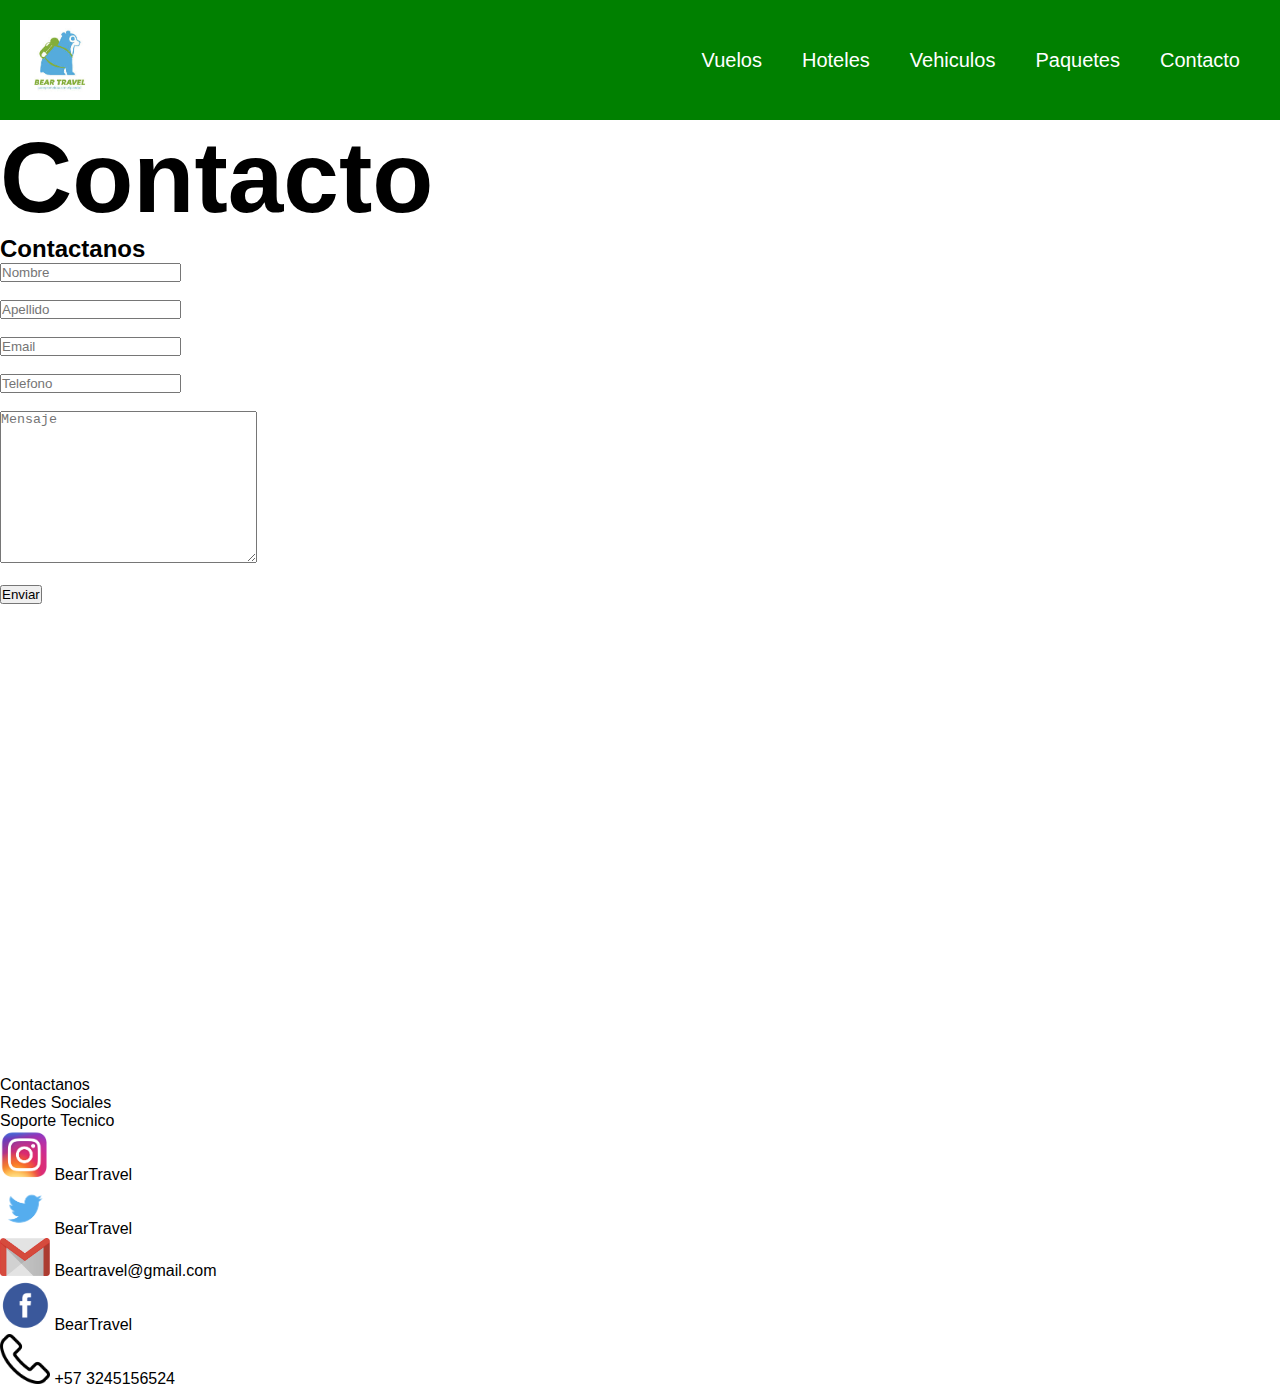
==== pages/Contacto.html @ bd949229 "Add files via upload" ====
<!DOCTYPE html>
<html lang="es">
<head>
    <meta charset="UTF-8">
    <meta http-equiv="X-UA-Compatible" content="IE=edge">
    <meta name="viewport" content="width=device-width, initial-scale=1.0">
    <title>BearTravel</title>
    <link rel="stylesheet" href="../CSS/Style.css">
</head>
<body>
    <header>
        <!--Menu Principal-->
        <nav class="menu">
             <!--LOGO-->
             <img class="logo"src="../img/Logo.jpg" alt="Logo">
            <ul> 
                <li> <a href="../index.html">Vuelos</a></li>
                <li><a href="./Hoteles.html">Hoteles</a></li>
                <li><a href="./Vehiculos.html">Vehiculos</a></li>
                <li><a href="./Paquetes.html">Paquetes</a></li>
                <li><a href="./Contacto.html">Contacto</a></li>
            </ul>
        </nav>
         <!--Titulo-->
         <h1 class="titulo">Contacto</h1>
        <h2>Contactanos</h2>
    </header>
    <main> 
        <form action="">
            <input type="Nombre" name="Nombre" placeholder="Nombre" required>
            <br><br>
            <input type="Apellido" name="Apellido" placeholder="Apellido"required>
            <br><br>
            <input type="emai" name="Email" placeholder="Email"required>
            <br><br>
            <input type="Telefono" name="Telefono" placeholder="Telefono"required>
            <br><br>
            <Textarea name="" cols="30" rows="10" placeholder="Mensaje"></Textarea>
            <br><br>
            <input type="submit" value="Enviar">
        </form>
        <br>
        <iframe src="https://www.google.com/maps/embed?pb=!1m18!1m12!1m3!1d49597135.06501986!2d-165.35900733847808!3d40.64820737252169!2m3!1f0!2f0!3f0!3m2!1i1024!2i768!4f13.1!3m3!1m2!1s0xab656a50a5d5bfd%3A0xe51239b11a0fdfe6!2sBear%20Travel%20LLC!5e0!3m2!1ses!2sco!4v1677116399449!5m2!1ses!2sco" width="600" height="450" style="border:0;" allowfullscreen="" loading="lazy" referrerpolicy="no-referrer-when-downgrade"></iframe>

    </main>
    <!--Pie de pagina-->
    <footer>
        Contactanos
        <br> 
        Redes Sociales
        <br>
        Soporte Tecnico
        <br>
        <!--Logos de Redes sociales-->
        <div>
            <img src="../img/Instagram Logo.png" alt="Instagram logo" width="50px">
        BearTravel
        </div>
        <div>
            <img src="../img/Twitter Logo.png" alt="Twitter logo" width="50px"> 
        BearTravel
        </div>
        <div>
            <img src="../img/Gmail Logo.png" alt="Gmail logo" width="50px">
        Beartravel@gmail.com
        </div>
        <div>
            <img src="../img/Facebook Logo.png" alt="Facebook logo" width="50px">
        BearTravel
        </div>
        <div>
            <img src="../img/Telefono Logo.png" alt="Logo telefono" width="50px">
            +57 3245156524
    </footer>
    
</body>
</html>
---- CSS/Style.css ----
*{ margin:0%;
    padding: 0%;
    box-sizing: border-box;
}
body {
    background-color: white;
    font-family: Arial, Helvetica, sans-serif;
}
/*Menu princial*/

.menu {
    background-color: green; 
    padding: 20px;
    display: flex;
    justify-content: space-between;
    align-items: center;
}
.menu .logo{
    width: 80px;
    height: 80px;
    object-fit: cover;
}

.menu ul{
    list-style: none;
    display: flex;
    justify-content: end;
}

.menu ul li a{
    display: block;
    text-decoration: none;
    color: white;
    font-size: 20px;
    padding: 10px 20px;
}
/*Fin Menu principal*/


/*Portada Vuelos*/
.titulo{
    font-size: 100px;
}
.portada{
    position: relative;
}

.portada img{
    width: 100%;
    height: 250px;
    object-fit: cover;
}

.portada .contenido{
    position: absolute;
    top: 30%;
    text-align: center;
    left: 37%;
}
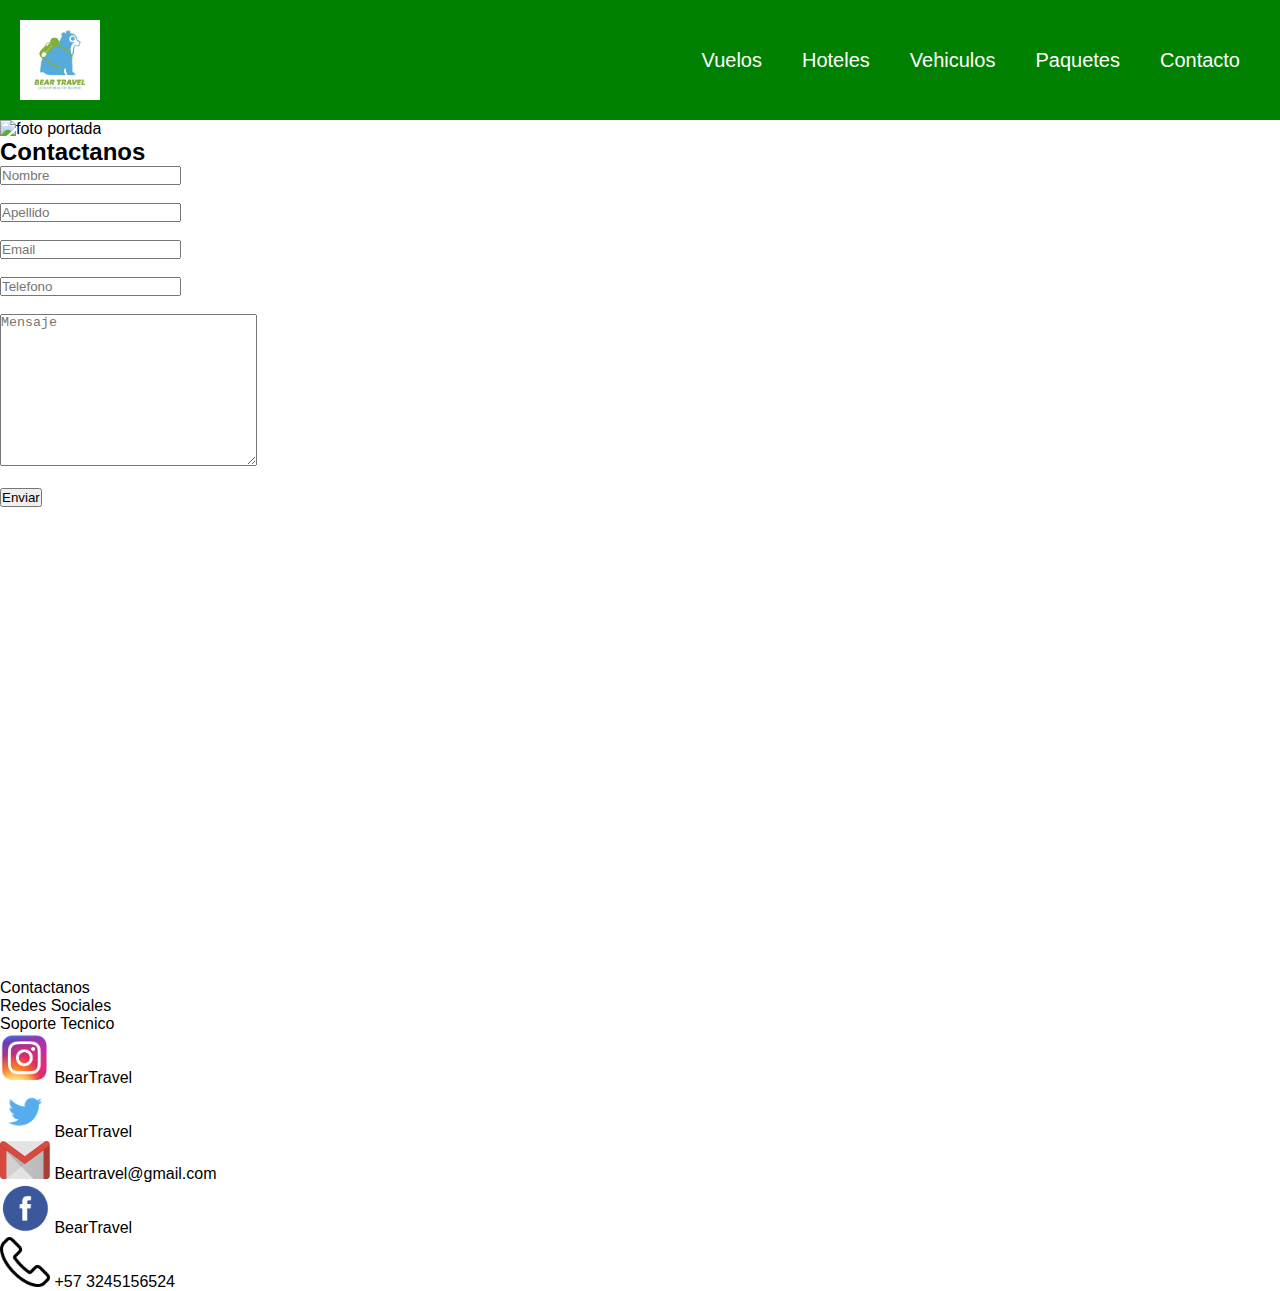
==== commit 68d6d5c3: "Add files via upload" ====
--- a/pages/Contacto.html
+++ b/pages/Contacto.html
@@ -22,7 +22,12 @@
             </ul>
         </nav>
          <!--Titulo-->
-         <h1 class="titulo">Contacto</h1>
+         <div class="portada">
+            <img src="../img/Portada Contactos.jpg" alt="foto portada">
+            <div class="contenido">
+                <h1 class="titulo">Contactos</h1>
+            </div>
+        </div>
         <h2>Contactanos</h2>
     </header>
     <main> 
--- a/CSS/Style.css
+++ b/CSS/Style.css
@@ -40,6 +40,7 @@
 /*Portada Vuelos*/
 .titulo{
     font-size: 100px;
+    color: white;
 }
 .portada{
     position: relative;
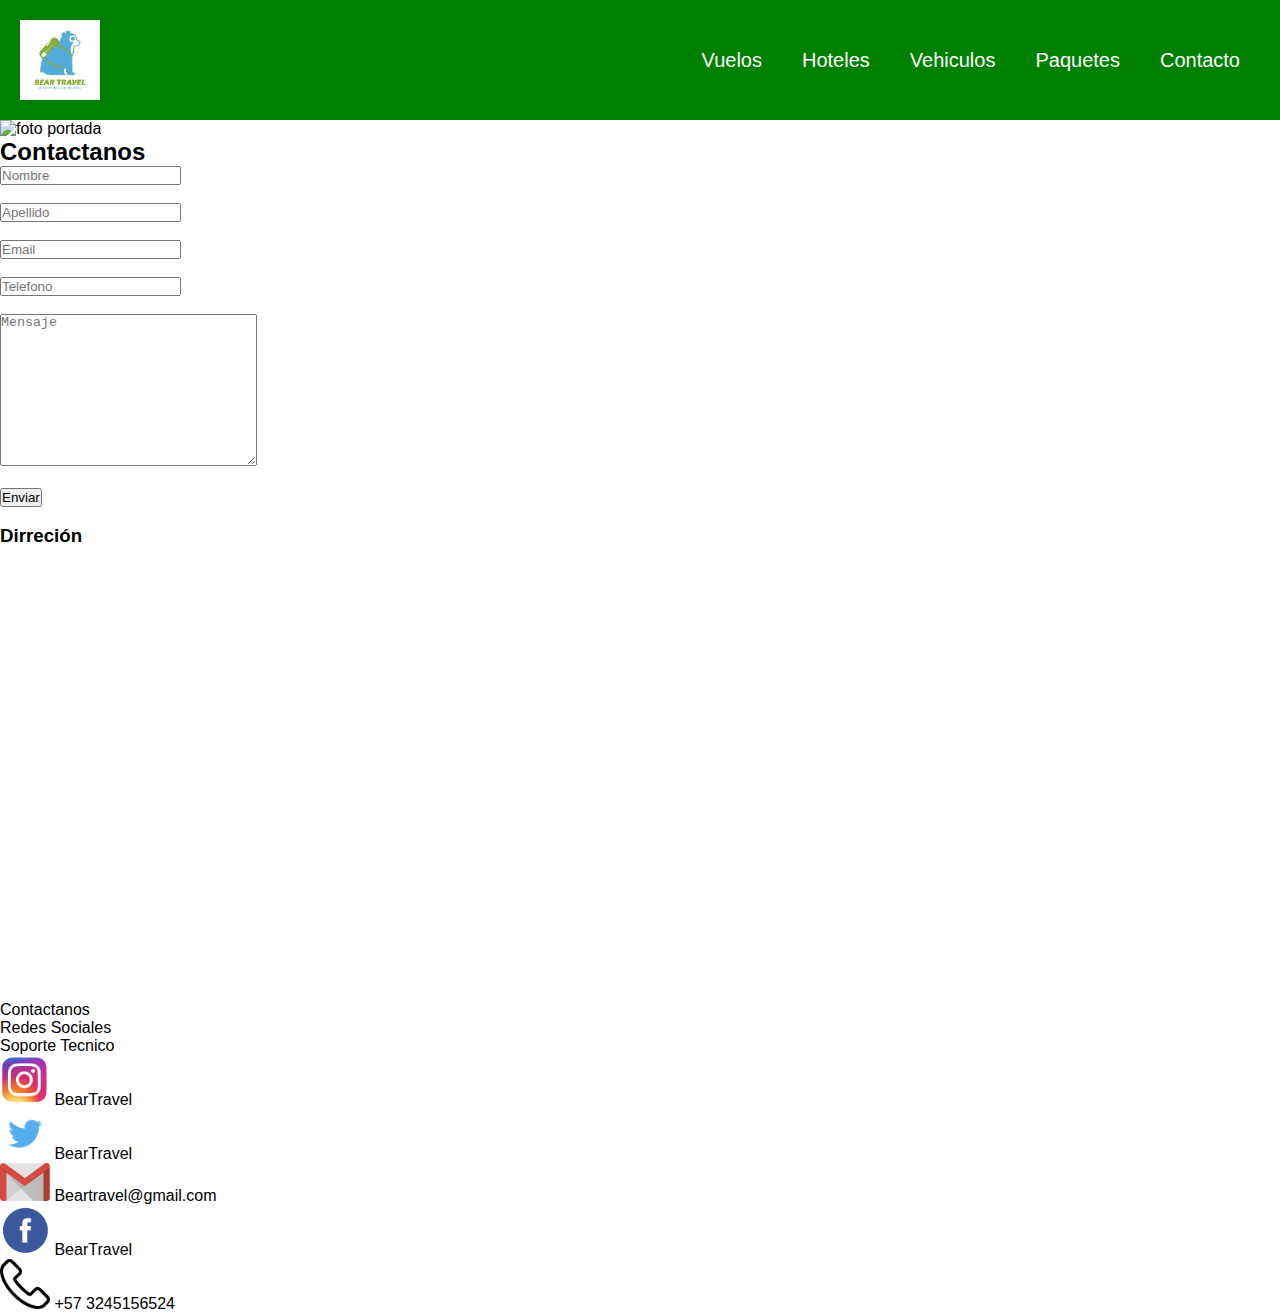
==== commit 25a0deae: "Add files via upload" ====
--- a/pages/Contacto.html
+++ b/pages/Contacto.html
@@ -21,14 +21,14 @@
                 <li><a href="./Contacto.html">Contacto</a></li>
             </ul>
         </nav>
-         <!--Titulo-->
+         <!--Portada-->
          <div class="portada">
             <img src="../img/Portada Contactos.jpg" alt="foto portada">
             <div class="contenido">
-                <h1 class="titulo">Contactos</h1>
+                <h1 class="titulo">Contacto</h1>
             </div>
         </div>
-        <h2>Contactanos</h2>
+        <h2 class="subtitulo">Contactanos</h2>
     </header>
     <main> 
         <form action="">
@@ -45,6 +45,7 @@
             <input type="submit" value="Enviar">
         </form>
         <br>
+        <h3 class="dirrecion">Dirreción</h3>
         <iframe src="https://www.google.com/maps/embed?pb=!1m18!1m12!1m3!1d49597135.06501986!2d-165.35900733847808!3d40.64820737252169!2m3!1f0!2f0!3f0!3m2!1i1024!2i768!4f13.1!3m3!1m2!1s0xab656a50a5d5bfd%3A0xe51239b11a0fdfe6!2sBear%20Travel%20LLC!5e0!3m2!1ses!2sco!4v1677116399449!5m2!1ses!2sco" width="600" height="450" style="border:0;" allowfullscreen="" loading="lazy" referrerpolicy="no-referrer-when-downgrade"></iframe>
 
     </main>
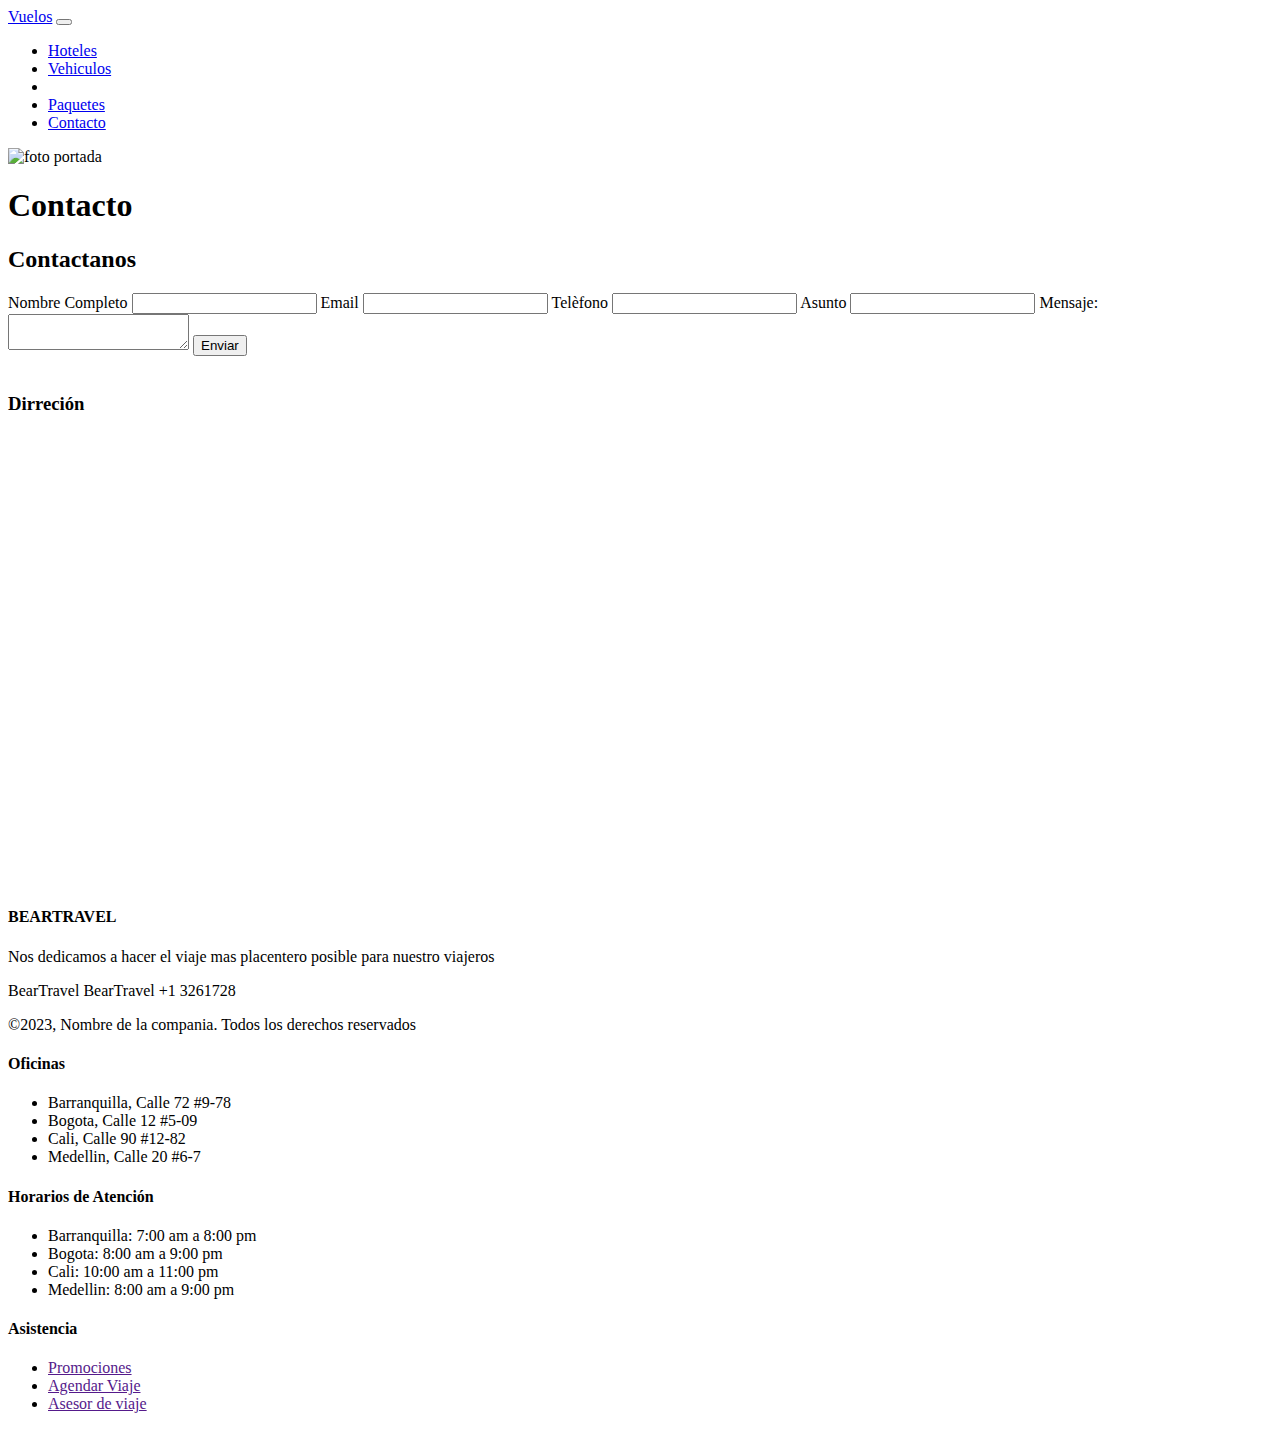
==== commit 2247a71a: "Add files via upload" ====
--- a/pages/Contacto.html
+++ b/pages/Contacto.html
@@ -5,22 +5,40 @@
     <meta http-equiv="X-UA-Compatible" content="IE=edge">
     <meta name="viewport" content="width=device-width, initial-scale=1.0">
     <title>BearTravel</title>
+    <link rel="stylesheet" href="https://cdnjs.cloudflare.com/ajax/libs/font-awesome/6.3.0/css/all.min.css" integrity="sha512-SzlrxWUlpfuzQ+pcUCosxcglQRNAq/DZjVsC0lE40xsADsfeQoEypE+enwcOiGjk/bSuGGKHEyjSoQ1zVisanQ==" crossorigin="anonymous" referrerpolicy="no-referrer" />
+    <link href="https://cdn.jsdelivr.net/npm/bootstrap@5.3.0-alpha1/dist/css/bootstrap.min.css" rel="stylesheet" integrity="sha384-GLhlTQ8iRABdZLl6O3oVMWSktQOp6b7In1Zl3/Jr59b6EGGoI1aFkw7cmDA6j6gD" crossorigin="anonymous">
     <link rel="stylesheet" href="../CSS/Style.css">
 </head>
 <body>
     <header>
         <!--Menu Principal-->
-        <nav class="menu">
-             <!--LOGO-->
-             <img class="logo"src="../img/Logo.jpg" alt="Logo">
-            <ul> 
-                <li> <a href="../index.html">Vuelos</a></li>
-                <li><a href="./Hoteles.html">Hoteles</a></li>
-                <li><a href="./Vehiculos.html">Vehiculos</a></li>
-                <li><a href="./Paquetes.html">Paquetes</a></li>
-                <li><a href="./Contacto.html">Contacto</a></li>
-            </ul>
-        </nav>
+        <nav class="navbar navbar-expand-lg bg-body-tertiary">
+            <div class="container-fluid">
+              <a class="navbar-brand" href="../index.html">Vuelos</a>
+              <button class="navbar-toggler" type="button" data-bs-toggle="collapse" data-bs-target="#navbarSupportedContent" aria-controls="navbarSupportedContent" aria-expanded="false" aria-label="Toggle navigation">
+                <span class="navbar-toggler-icon"></span>
+              </button>
+              <div class="collapse navbar-collapse" id="navbarSupportedContent">
+                <ul class="navbar-nav me-auto mb-2 mb-lg-0">
+                  <li class="nav-item">
+                    <a class="nav-link active" aria-current="page" href="../pages/Hoteles.html">Hoteles</a>
+                  </li>
+                  <li class="nav-item">
+                    <a class="nav-link" href="../pages/Vehiculos.html">Vehiculos</a>
+                  </li>
+                    </a>
+                  </li>
+                  <li class="nav-item">
+                    <li class="nav-item">
+                        <a class="nav-link" href="../pages/Paquetes.html">Paquetes</a>
+                      </li>
+                      <li class="nav-item">
+                        <a class="nav-link" href="../pages/Contacto.html">Contacto</a>
+                      </li>
+                </ul>
+              </div>
+            </div>
+          </nav>
          <!--Portada-->
          <div class="portada">
             <img src="../img/Portada Contactos.jpg" alt="foto portada">
@@ -28,56 +46,72 @@
                 <h1 class="titulo">Contacto</h1>
             </div>
         </div>
-        <h2 class="subtitulo">Contactanos</h2>
     </header>
     <main> 
-        <form action="">
-            <input type="Nombre" name="Nombre" placeholder="Nombre" required>
-            <br><br>
-            <input type="Apellido" name="Apellido" placeholder="Apellido"required>
-            <br><br>
-            <input type="emai" name="Email" placeholder="Email"required>
-            <br><br>
-            <input type="Telefono" name="Telefono" placeholder="Telefono"required>
-            <br><br>
-            <Textarea name="" cols="30" rows="10" placeholder="Mensaje"></Textarea>
-            <br><br>
-            <input type="submit" value="Enviar">
-        </form>
+        <form class="formulario" action="">
+            <h2>Contactanos</h2>
+            <label>
+               Nombre Completo <input type="text" name="nomApell" required>
+            </label>
+            <label>
+                Email <input type="email" name="mail" required>
+            </label>
+            <label>
+                Telèfono <input type="tel" name="tel" required>
+            </label>
+            <label>
+                Asunto <input type="text" name="asunto" required>
+            </label>
+            <label>
+                Mensaje: <textarea name="mensaje"></textarea>
+            </label>
+            <button type="submit">Enviar</button>
+       </form>
         <br>
         <h3 class="dirrecion">Dirreción</h3>
         <iframe src="https://www.google.com/maps/embed?pb=!1m18!1m12!1m3!1d49597135.06501986!2d-165.35900733847808!3d40.64820737252169!2m3!1f0!2f0!3f0!3m2!1i1024!2i768!4f13.1!3m3!1m2!1s0xab656a50a5d5bfd%3A0xe51239b11a0fdfe6!2sBear%20Travel%20LLC!5e0!3m2!1ses!2sco!4v1677116399449!5m2!1ses!2sco" width="600" height="450" style="border:0;" allowfullscreen="" loading="lazy" referrerpolicy="no-referrer-when-downgrade"></iframe>
 
     </main>
     <!--Pie de pagina-->
-    <footer>
-        Contactanos
-        <br> 
-        Redes Sociales
-        <br>
-        Soporte Tecnico
-        <br>
-        <!--Logos de Redes sociales-->
-        <div>
-            <img src="../img/Instagram Logo.png" alt="Instagram logo" width="50px">
-        BearTravel
+    <footer class="footer d-flex flex-warp justify-content-around p-2">
+      <div class="Empresa" class="d-flex flex-column gap-1">
+         <h4>BEARTRAVEL</h4>
+          <p>Nos dedicamos a hacer el viaje mas placentero posible para nuestro viajeros</p>
+       <div class="redes">
+         <a href=""><i class="fa-brands fa-instagram"></i></a>BearTravel
+         <a href=""><i class="fa-brands fa-facebook"></i></a>BearTravel
+         <a href=""><i class="fa-solid fa-phone"></i></a>+1 3261728
+       </div>
+               <p>©2023, Nombre de la compania. Todos los derechos reservados</p>
+        <div class="Oficinas d-flex flex-wrap gap-5">
+           <div class="Oficinas d-flex flex-column gap-1 m-1">
+           <h4><a href=""><i class="fa-solid fa-location-dot"></i></a>Oficinas</h4>
+           <ul class="d-flex flex-column gap-1">
+             <li class="fa-sharp fa-solid">Barranquilla, Calle 72 #9-78</li>
+             <li class="fa-solid">Bogota, Calle 12 #5-09</li>
+             <li class="fa-solid">Cali, Calle 90 #12-82</li>
+             <li class="fa-solid">Medellin, Calle 20 #6-7</li>
+           </ul>
+          </div>
+         <div class="d-flex flex-column gap-1 m-1">
+         <h4><a href=""><i class="fa-solid fa-calendar-days"></i></a>Horarios de Atención</h4>
+         <ul class="d-flex flex-column gap-1 ">
+           <li class="fa-sharp fa-solid">Barranquilla: 7:00 am a 8:00 pm</li>
+           <li class="fa-solid">Bogota: 8:00 am a 9:00 pm</li>
+           <li class="fa-solid">Cali: 10:00 am a 11:00 pm</li>
+           <li class="fa-solid">Medellin: 8:00 am a 9:00 pm</li>
+         </ul>
         </div>
-        <div>
-            <img src="../img/Twitter Logo.png" alt="Twitter logo" width="50px"> 
-        BearTravel
+        <div class="Asistencia d-flex flex-column gap-1 m-1">
+         <h4><a href=""><i class="fa-regular fa-hand"></i></a>Asistencia</h4>
+         <ul class="d-flex flex-column gap-1">
+           <li><a href=""><i class="fa-sharp fa-solid fa-bolt"></i> Promociones</a></li>
+           <li><a href=""><i class="fa-solid fa-address-book"></i> Agendar Viaje</a></li>
+           <li><a href=""><i class="fa-solid fa-handshake-angle"></i> Asesor de viaje</a></li>
+         </ul>
         </div>
-        <div>
-            <img src="../img/Gmail Logo.png" alt="Gmail logo" width="50px">
-        Beartravel@gmail.com
-        </div>
-        <div>
-            <img src="../img/Facebook Logo.png" alt="Facebook logo" width="50px">
-        BearTravel
-        </div>
-        <div>
-            <img src="../img/Telefono Logo.png" alt="Logo telefono" width="50px">
-            +57 3245156524
-    </footer>
-    
+      </div>
+   </footer>
+    <script src="https://cdn.jsdelivr.net/npm/bootstrap@5.3.0-alpha1/dist/js/bootstrap.bundle.min.js" integrity="sha384-w76AqPfDkMBDXo30jS1Sgez6pr3x5MlQ1ZAGC+nuZB+EYdgRZgiwxhTBTkF7CXvN" crossorigin="anonymous"></script>
 </body>
 </html>